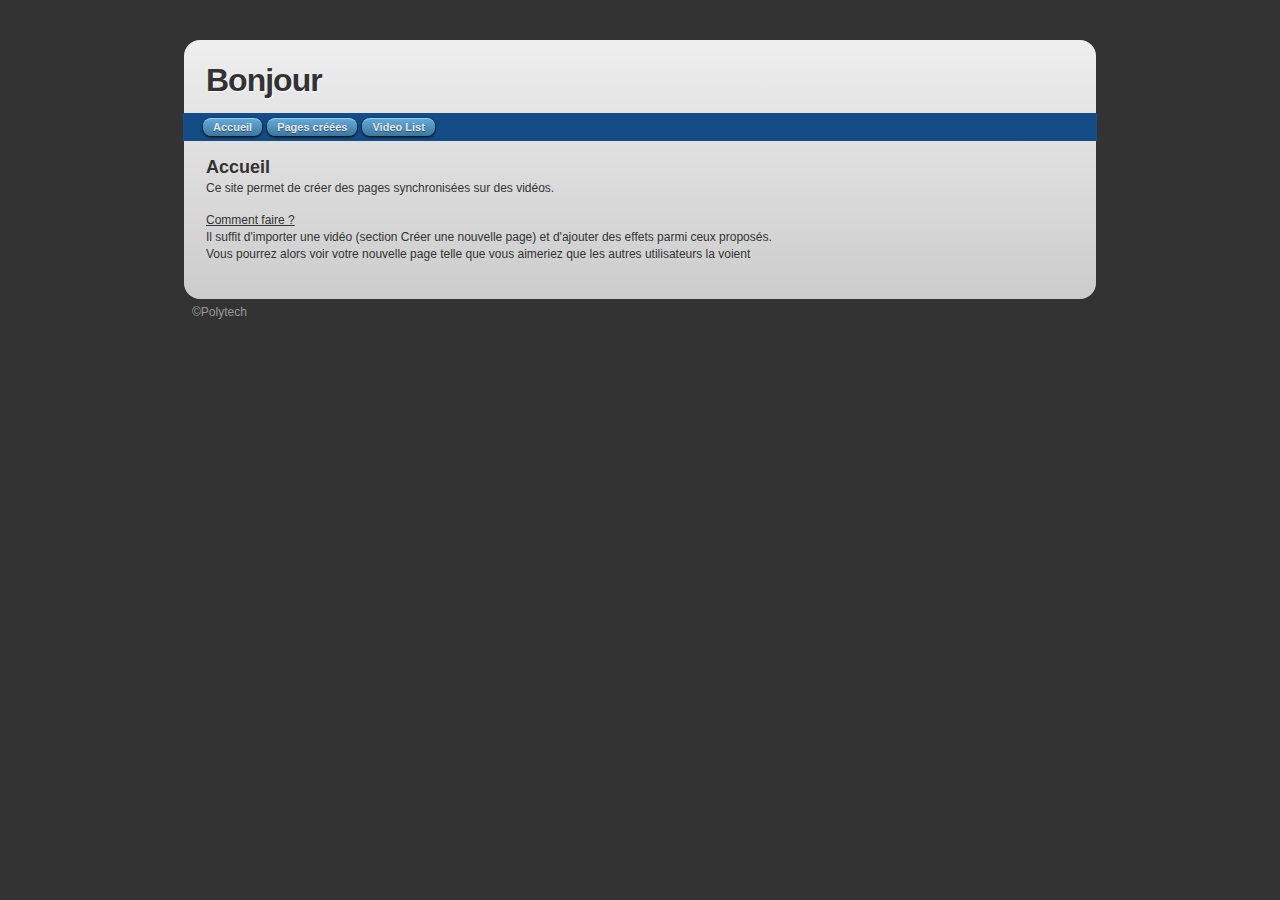
==== cacophony/page.html @ 5c37edae "cacophony dossier" ====
<!DOCTYPE html>
<html>
<head>
	<meta http-equiv='Content-Type' content='text/html; charset=UTF-8' />
	
	<title>Création de pages synchronisées sur des vidéos</title>
	<!--[if IE]>
      <script src="http://html5shiv.googlecode.com/svn/trunk/html5.js"></script>
    <![endif]-->
	
	<script src="build/jquery-1.11.1.min.js"></script>
	<link href="css/bootstrap.min.css" rel="stylesheet" type="text/css">
	<script type='text/javascript'>
		$(document).ready(function(){
	  $.ajax({
		url: "utils/repertoire.php",
		dataType:'JSON',
		type:"POST",
		data:{repertoire:""},
		success:function(data){	
		var username =getCookie('username');
		 var webPath=getWebPath();
		 webPath=webPath+"view.html?username="+username+"&realname=";
		 $(data).each(function(){
			var html="<tr><td>"+this+"</td><td>"+webPath+this+"</td></tr>";
			$("#table").append(html);
		 })
		}
	});
	});
	
	function getWebPath(){
        var str = location.href;
		var arr = str.split("/");
		delete arr[arr.length-1];
		var dir = arr.join("/");
		return dir;
    }

	function checkCookie(){
	var user=getCookie("username");
    if (user == "") {
		window.location.href='index.html';
	 }
	}
	function getCookie(cname) {
    var name = cname + "=";
    var ca = document.cookie.split(';');
    for(var i=0; i<ca.length; i++) {
        var c = ca[i];
        while (c.charAt(0)==' ') c = c.substring(1);
        if (c.indexOf(name) == 0) {
            return c.substring(name.length, c.length);
        }
    }
    return "";
}
	</script>
	<style>
	body { 
    width: 70%; margin: 40px auto 5px; background: #91c7ff; 
    padding: 8px;
    background: #ECECEC;
	-webkit-border-radius: 16px;
	-moz-border-radius: 16px;
	}
	</style>
</head>

<body onload="checkCookie()">
 <div class="container">
	<div class="row">
	  <h2>Pages créées</h2>
	  <br>
	  <div>
		<table class="table" id="table">
		<tr>
			<th>Nom de video</th>
			<th>lien de video</th>
		<tr>
		</table>
	  </div>
	</div>
</div>
</div>	

</body>

</html>
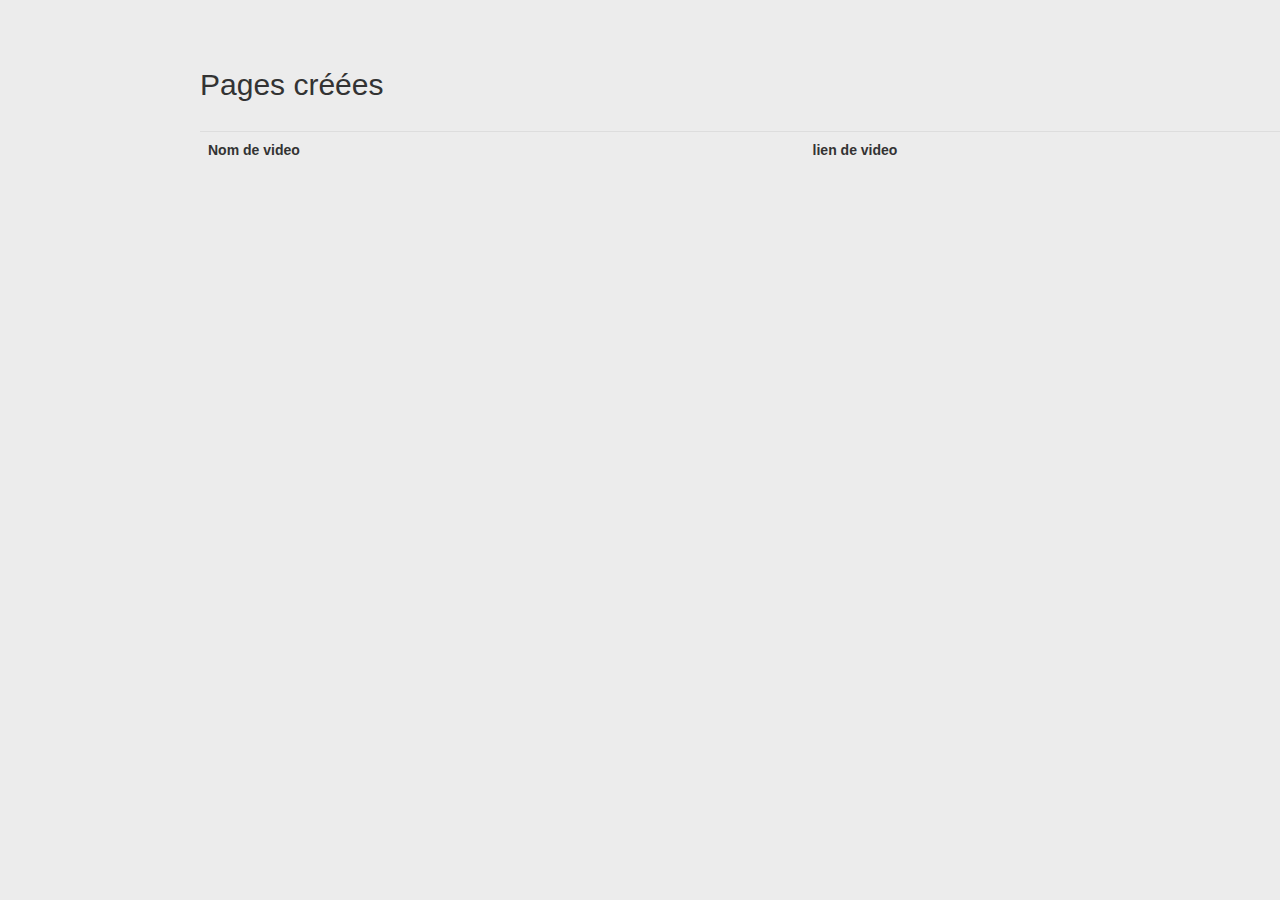
==== commit 8fc856b1: "plugin qui utilise les variable Globale" ====
--- a/cacophony/page.html
+++ b/cacophony/page.html
@@ -18,10 +18,10 @@
 		type:"POST",
 		data:{repertoire:""},
 		success:function(data){	
-		var username =getCookie('username');
+		var username=data.username;
 		 var webPath=getWebPath();
 		 webPath=webPath+"view.html?username="+username+"&realname=";
-		 $(data).each(function(){
+		 $(data.fileList).each(function(){
 			var html="<tr><td>"+this+"</td><td>"+webPath+this+"</td></tr>";
 			$("#table").append(html);
 		 })
@@ -37,24 +37,6 @@
 		return dir;
     }
 
-	function checkCookie(){
-	var user=getCookie("username");
-    if (user == "") {
-		window.location.href='index.html';
-	 }
-	}
-	function getCookie(cname) {
-    var name = cname + "=";
-    var ca = document.cookie.split(';');
-    for(var i=0; i<ca.length; i++) {
-        var c = ca[i];
-        while (c.charAt(0)==' ') c = c.substring(1);
-        if (c.indexOf(name) == 0) {
-            return c.substring(name.length, c.length);
-        }
-    }
-    return "";
-}
 	</script>
 	<style>
 	body { 
@@ -67,7 +49,7 @@
 	</style>
 </head>
 
-<body onload="checkCookie()">
+<body>
  <div class="container">
 	<div class="row">
 	  <h2>Pages créées</h2>
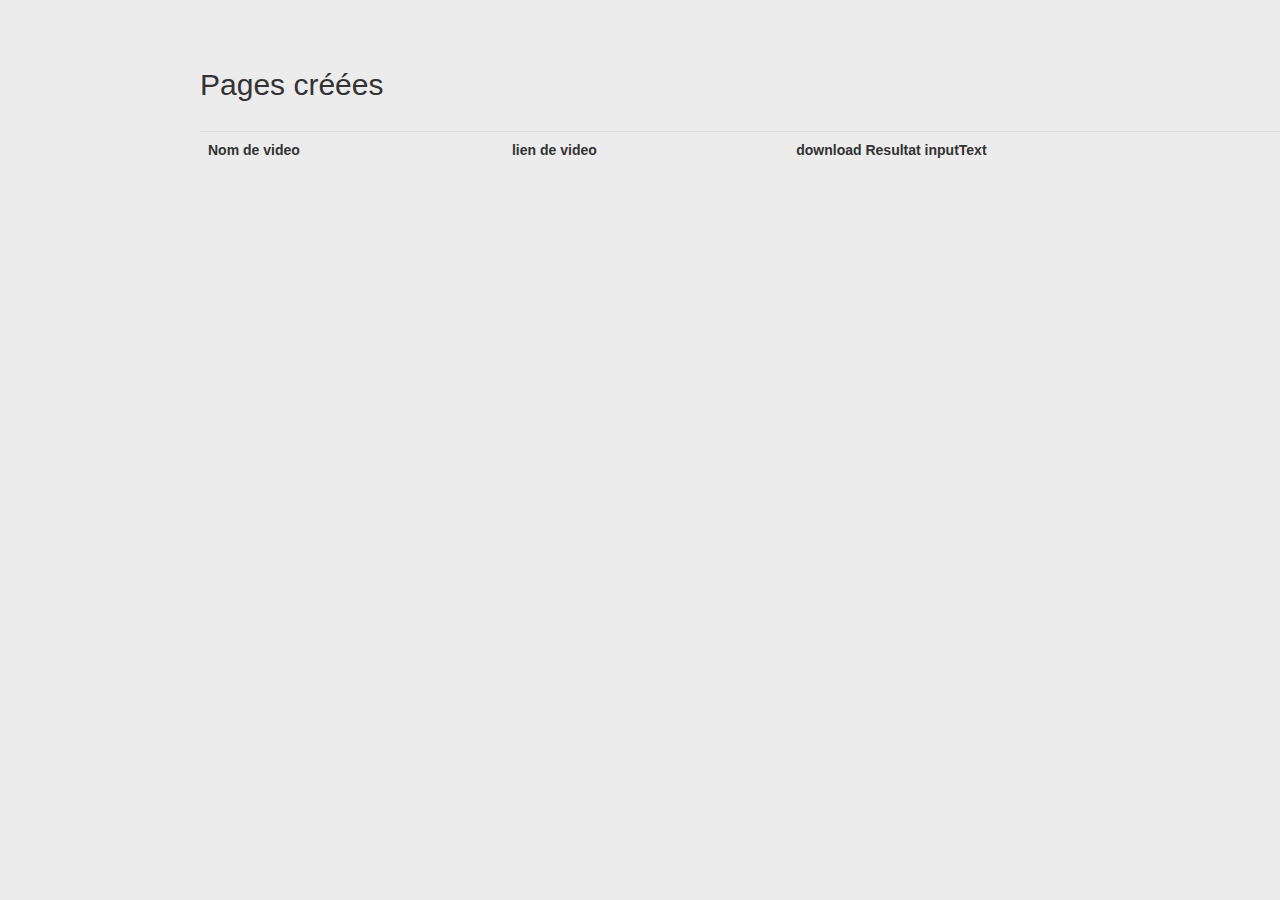
==== commit 9239b33a: "download les fichiers" ====
--- a/cacophony/page.html
+++ b/cacophony/page.html
@@ -22,13 +22,23 @@
 		 var webPath=getWebPath();
 		 webPath=webPath+"view.html?username="+username+"&realname=";
 		 $(data.fileList).each(function(){
-			var html="<tr><td>"+this+"</td><td>"+webPath+this+"</td></tr>";
+			var html="<tr><td>"+this+"</td>"
+					+"<td>"+webPath+this+"</td>"
+					+"<td> <button class='btn' onclick=\"downloadFile('"+this+"')\">Download</button></td></tr>";
 			$("#table").append(html);
 		 })
 		}
 	});
 	});
-	
+	function downloadFile(realname){
+		$.get("utils/downfile.php?realname="+realname+"&username="+username,function(data,status){
+			if(data=="false"){	
+			   alert("il n'exites pas le fichier");
+			}else{
+				window.location="utils/downfile.php?realname="+realname+"&username="+username;
+			}	
+		});
+	}
 	function getWebPath(){
         var str = location.href;
 		var arr = str.split("/");
@@ -59,6 +69,7 @@
 		<tr>
 			<th>Nom de video</th>
 			<th>lien de video</th>
+			<th>download Resultat inputText</th>
 		<tr>
 		</table>
 	  </div>
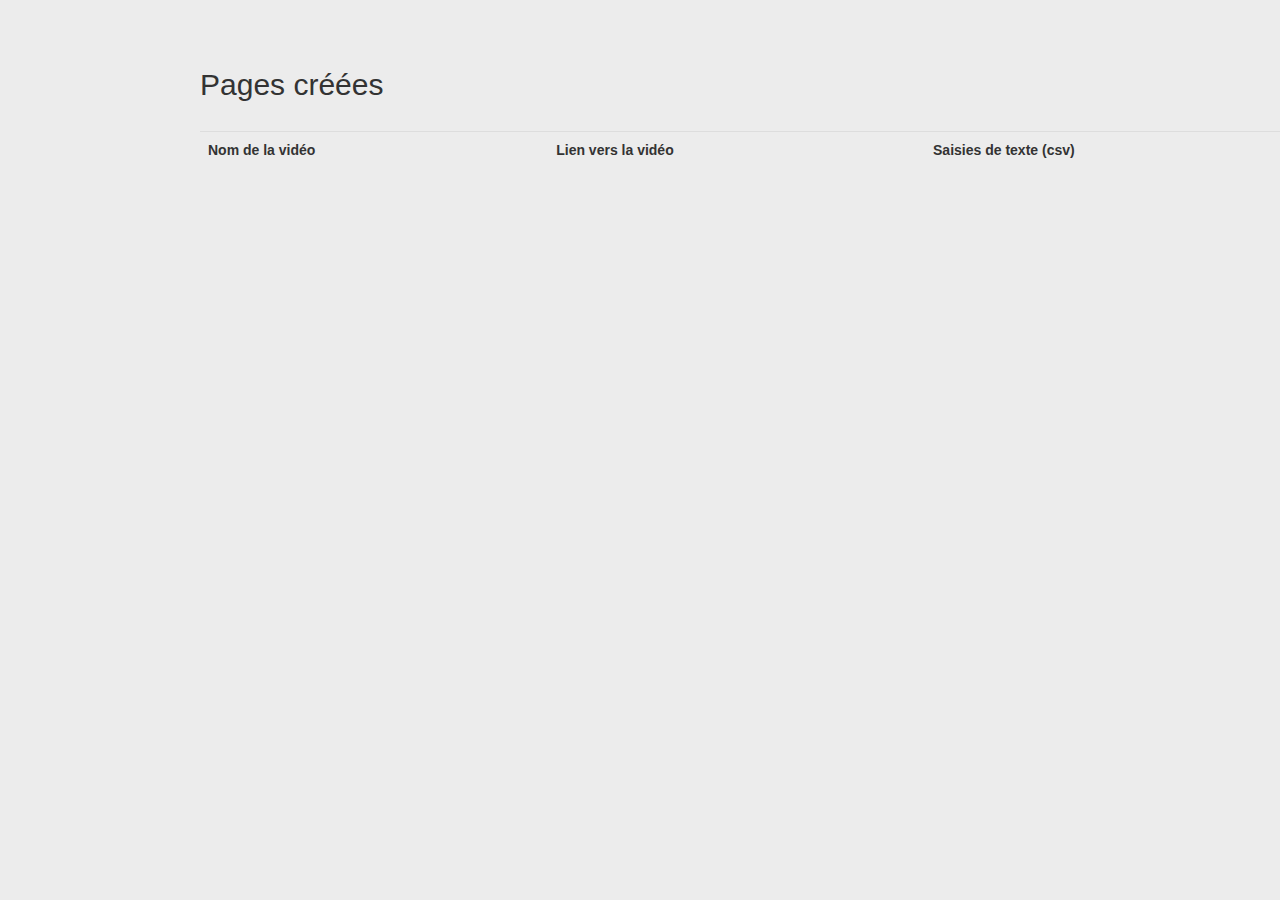
==== commit bbb4613e: "traduction suite" ====
--- a/cacophony/page.html
+++ b/cacophony/page.html
@@ -24,14 +24,15 @@
 		 $(data.fileList).each(function(){
 			var html="<tr><td>"+this+"</td>"
 					+"<td>"+webPath+this+"</td>"
-					+"<td> <button class='btn' onclick=\"downloadFile('"+this+"')\">Download</button></td></tr>";
+					+"<td> <button class='btn' onclick=\"downloadFile('"+this+"','"+data.username+"')\">Télécharger</button></td></tr>";
 			$("#table").append(html);
 		 })
 		}
 	});
 	});
-	function downloadFile(realname){
+	function downloadFile(realname,username){
 		$.get("utils/downfile.php?realname="+realname+"&username="+username,function(data,status){
+			
 			if(data=="false"){	
 			   alert("il n'exites pas le fichier");
 			}else{
@@ -67,9 +68,9 @@
 	  <div>
 		<table class="table" id="table">
 		<tr>
-			<th>Nom de video</th>
-			<th>lien de video</th>
-			<th>download Resultat inputText</th>
+			<th>Nom de la vidéo</th>
+			<th>Lien vers la vidéo</th>
+			<th>Saisies de texte (csv)</th>
 		<tr>
 		</table>
 	  </div>
